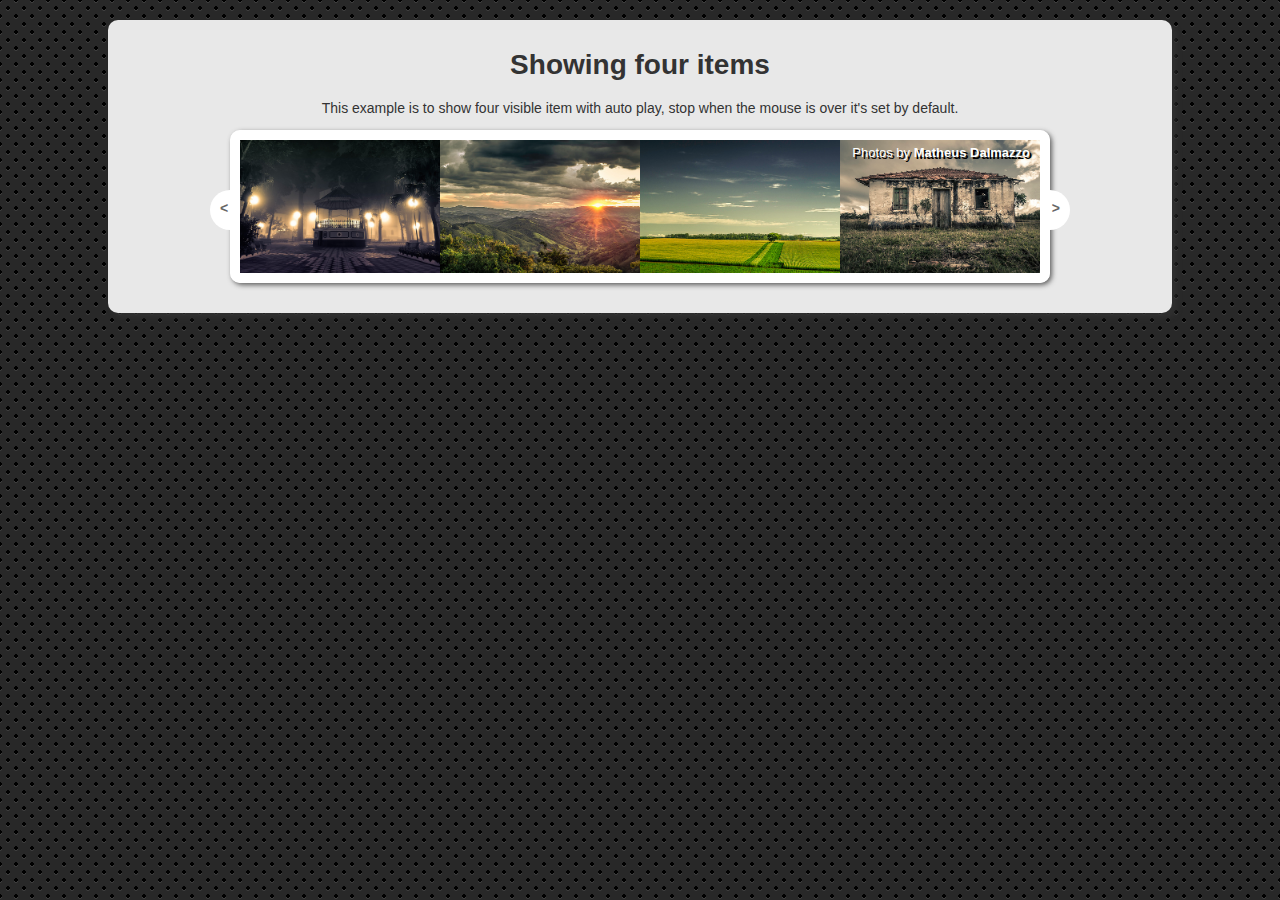
==== examples/four-visible-items-auto/index.html @ d22a2ff0 "four items example" ====
<!doctype html>
<html lang="en">
  <head>
    <meta charset="utf-8">
    <title>Showing four items - BasicCarousel Examples</title>
    <link rel="stylesheet" type="text/css" href="../commons/styles.css" />
    <link rel="stylesheet" type="text/css" href="styles.css" />
  </head>
  <body>
    <div class="content">
      <h1>Showing four items</h1>
      <p>This example is to show four visible item with auto play, stop when the mouse is over it's set by default.</p>

      <div class="section-carousel">
        <div class="div-my-carousel">
          <ul>
            <li><img src="../images/img1.jpg" width="200" alt="" /></li>
            <li><img src="../images/img2.jpg" width="200" alt="" /></li>
            <li><img src="../images/img3.jpg" width="200" alt="" /></li>
            <li><img src="../images/img4.jpg" width="200" alt="" /></li>
            <li><img src="../images/img5.jpg" width="200" alt="" /></li>
            <li><img src="../images/img6.jpg" width="200" alt="" /></li>
            <li><img src="../images/img7.jpg" width="200" alt="" /></li>
            <li><img src="../images/img8.jpg" width="200" alt="" /></li>
            <li><img src="../images/img9.jpg" width="200" alt="" /></li>
            <li><img src="../images/img10.jpg" width="200" alt="" /></li>
          </ul>
          <div class="photo-credits">Photos by <a href="http://www.flickr.com/photos/lunemazzo" target="_blank">Matheus Dalmazzo</a></div>
        </div>
      </div>
    </div>

    <script type="text/javascript" src="../../lib/jquery-1.11.0.min.js"></script>
    <script type="text/javascript" src="../../lib/jquery.basic-carousel-0.0.1.js"></script>

    <script type="text/javascript">
      $(function(){
        $('.div-my-carousel').basicCarousel({visibleItems: 4, autoPlay: true});
      });
    </script>
  </body>
</html>
---- examples/commons/styles.css ----
body {
  margin: 0;
  padding: 0;
  background:
    radial-gradient(black 15%, transparent 16%) 0 0,
    radial-gradient(black 15%, transparent 16%) 8px 8px,
    radial-gradient(rgba(255,255,255,.1) 15%, transparent 20%) 0 1px,
    radial-gradient(rgba(255,255,255,.1) 15%, transparent 20%) 8px 9px;
  background-color:#282828;
  background-size:16px 16px;
  behavior: url(pie.htc);
  font-family: Helvetica, Arial, sans-serif;
  font-size: 14px;
  color: #333;
  text-align: center;
}

.content {
  margin: 20px auto;
  padding: 10px 20px 30px 20px;
  width: 80%;
  min-width: 960px;
  background-color: #e8e8e8;
  box-shadow: 5px 5px 5px 0 rgba(50, 50, 50, 0.75);
  border-radius: 10px;
}
---- examples/four-visible-items-auto/styles.css ----
.section-carousel {}
.div-my-carousel {
  margin: 0 auto;
  width: 800px;
  height: 133px;
  border: 10px solid #fff;
  box-shadow: 2px 2px 5px 0 rgba(50, 50, 50, 0.75);
  position: relative;
  border-radius: 10px;
}
.div-my-carousel ul {
  margin: 0;
  padding: 0;
  list-style: none;
  z-index: 5;
}
.div-my-carousel ul li {
  list-style: none;
}
.div-my-carousel .carousel-button {
  position: absolute;
  padding: 10px;
  top: 50px;
  height: 20px;
  width: 20px;
  background-color: #fff;
  z-index: 2;
  text-decoration: none;
  color: #666;
  font-weight: bold;
}
.div-my-carousel .carousel-button.disabled {
  display: none;
}
.div-my-carousel .carousel-button-prev {
  left: -30px;
  border-radius: 50% 0 0 50%;
  text-align: left;
}
.div-my-carousel .carousel-button-prev:hover {
  left: -35px;
}
.div-my-carousel .carousel-button-next {
  right: -30px;
  border-radius: 0 50% 50% 0;
  text-align: right;
}
.div-my-carousel .carousel-button-next:hover {
  right: -35px;
}
.div-my-carousel .photo-credits {
  position: absolute;
  top: 5px;
  right: 10px;
  color: #fff;
  font-size: 13px;
  z-index: 6;
  text-shadow: 2px 2px #000;
}
.div-my-carousel .photo-credits a {
  color: #fff;
  font-weight: bold;
  text-decoration: none;
}
.div-my-carousel .photo-credits a:hover {
  text-decoration: underline;
}
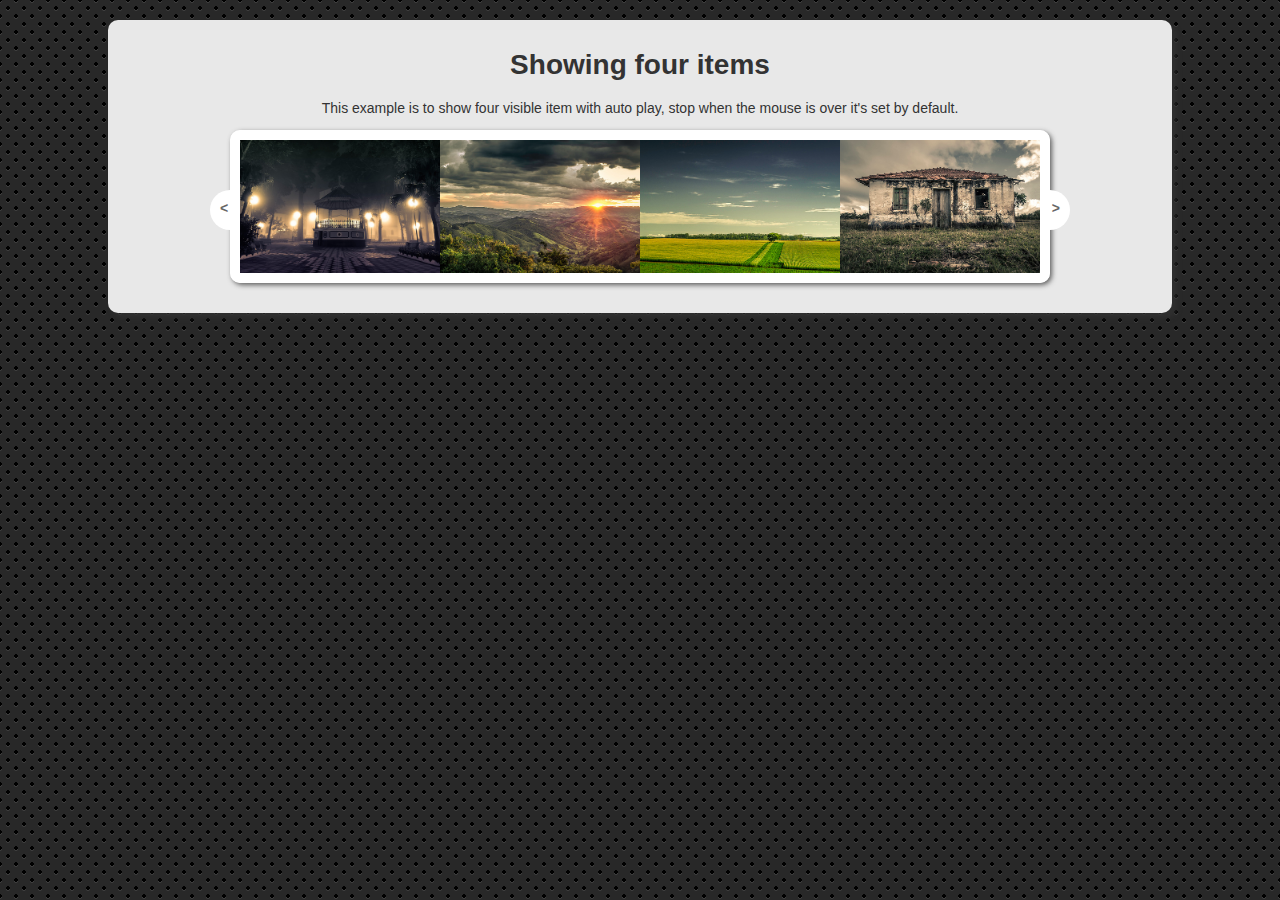
==== commit a7dad54c: "set li width" ====
--- a/examples/four-visible-items-auto/index.html
+++ b/examples/four-visible-items-auto/index.html
@@ -25,7 +25,7 @@
             <li><img src="../images/img9.jpg" width="200" alt="" /></li>
             <li><img src="../images/img10.jpg" width="200" alt="" /></li>
           </ul>
-          <div class="photo-credits">Photos by <a href="http://www.flickr.com/photos/lunemazzo" target="_blank">Matheus Dalmazzo</a></div>
+          <!--div class="photo-credits">Photos by <a href="http://www.flickr.com/photos/lunemazzo" target="_blank">Matheus Dalmazzo</a></div-->
         </div>
       </div>
     </div>
--- a/examples/four-visible-items-auto/styles.css
+++ b/examples/four-visible-items-auto/styles.css
@@ -16,6 +16,7 @@
 }
 .div-my-carousel ul li {
   list-style: none;
+  width: 200px;
 }
 .div-my-carousel .carousel-button {
   position: absolute;
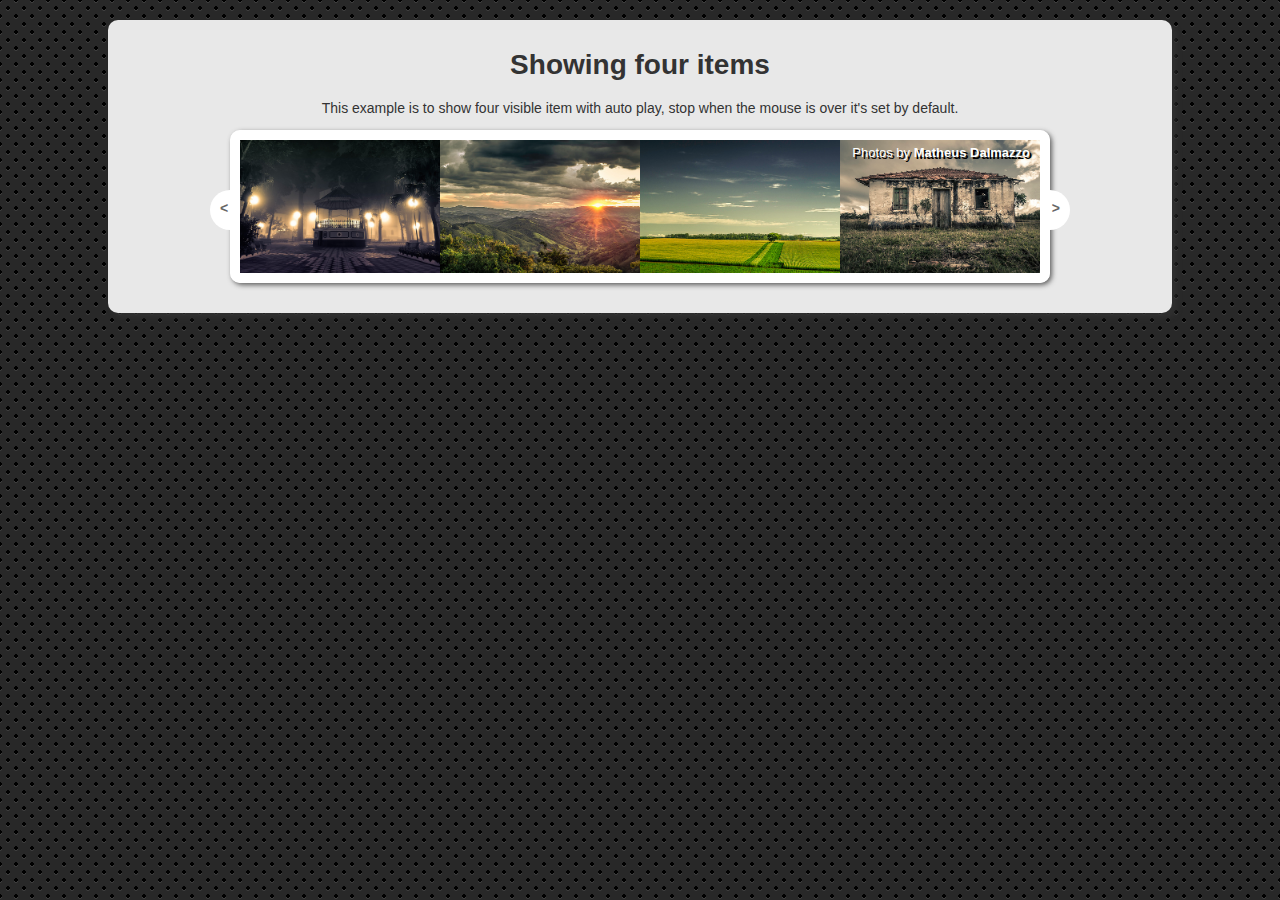
==== commit 4f3259d1: "added photo credits on show-four example" ====
--- a/examples/four-visible-items-auto/index.html
+++ b/examples/four-visible-items-auto/index.html
@@ -25,7 +25,7 @@
             <li><img src="../images/img9.jpg" width="200" alt="" /></li>
             <li><img src="../images/img10.jpg" width="200" alt="" /></li>
           </ul>
-          <!--div class="photo-credits">Photos by <a href="http://www.flickr.com/photos/lunemazzo" target="_blank">Matheus Dalmazzo</a></div-->
+          <div class="photo-credits">Photos by <a href="http://www.flickr.com/photos/lunemazzo" target="_blank">Matheus Dalmazzo</a></div>
         </div>
       </div>
     </div>
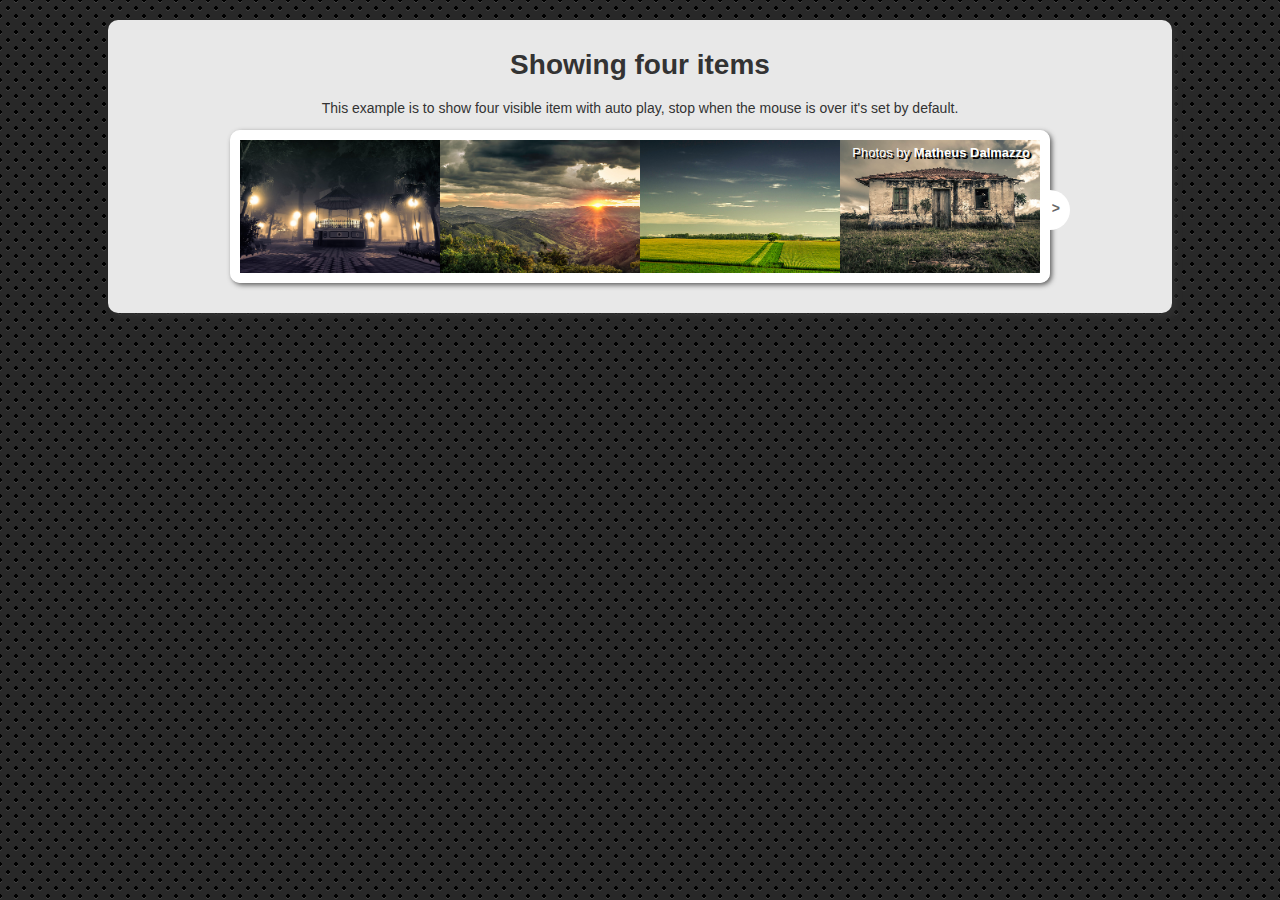
==== commit e42fc8f0: "update source file on examples" ====
--- a/examples/four-visible-items-auto/index.html
+++ b/examples/four-visible-items-auto/index.html
@@ -31,7 +31,7 @@
     </div>
 
     <script type="text/javascript" src="../../lib/jquery-1.11.0.min.js"></script>
-    <script type="text/javascript" src="../../lib/jquery.basic-carousel-0.0.1.js"></script>
+    <script type="text/javascript" src="../../lib/jquery.basic-carousel.js"></script>
 
     <script type="text/javascript">
       $(function(){
